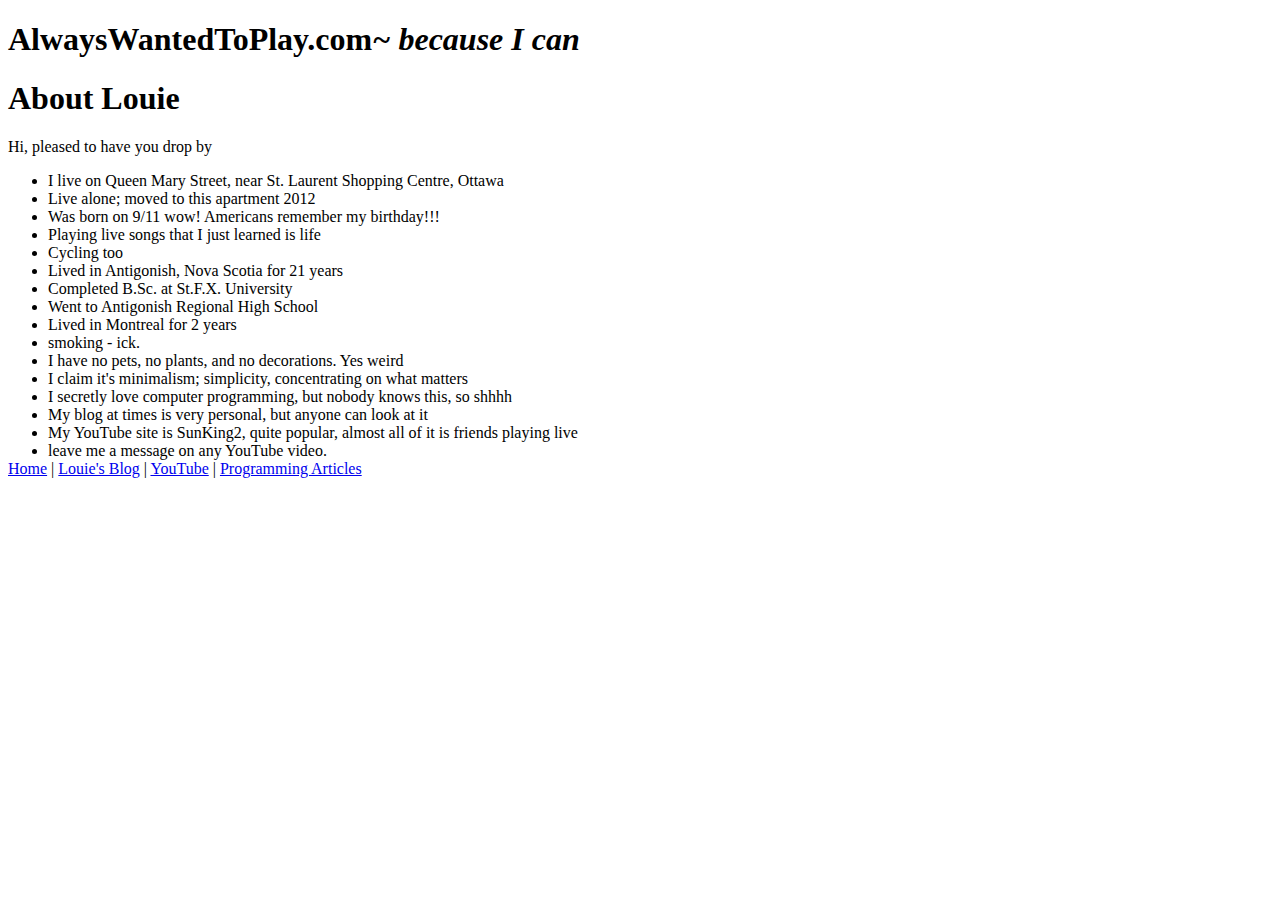
==== about/index.html @ ef939253 "redid home page as basic as possible, moved about page to its own directory" ====
<!DOCTYPE html>
<html lang="en">
<head>
  <meta charset="UTF-8">
  <meta name="viewport" content="width=device-width, initial-scale=1.0">
  <meta http-equiv="X-UA-Compatible" content="ie=edge">
  <title>About Louie van Bommel</title>
  <link rel="stylesheet" href="css/jaydenseric-reset.css">
  <link rel="stylesheet" href="css/style.css">
  <link href="https://fonts.googleapis.com/css?family=Abril+Fatface|Roboto|Eb+Garamond" rel="stylesheet">
  <style>
  article ul
  {
      list-style: initial;
      margin: initial;
      padding: 0 0 0 40px;
  }

  article li
  {
      display: list-item;
  }
  </style>
</head>
<body>

  <div id="container">
    <header>
      <h1>AlwaysWantedToPlay.com<em>~ because I can</em></h1>

    </header>
    <main>
      <article>
        <h1>About Louie</h1>
        <p>Hi, pleased to have you drop by</p>
        <ul>
          <li>I live on Queen Mary Street, near St. Laurent Shopping Centre, Ottawa</li>
          <li>Live alone; moved to this apartment 2012</li>
          <li>Was born on 9/11  wow!  Americans remember my birthday!!!</li>
          <li>Playing live songs that I just learned is life</li>
          <li>Cycling too</li>
          <li>Lived in Antigonish, Nova Scotia for 21 years</li>
          <li>Completed B.Sc. at St.F.X. University</li>
          <li>Went to Antigonish Regional High School</li>
          <li>Lived in Montreal for 2 years</li>
          <li>smoking - ick.</li>
          <li>I have no pets, no plants, and no decorations.  Yes weird</li>
          <li>I claim it's minimalism; simplicity, concentrating on what matters</li>
          <li>I secretly love computer programming, but nobody knows this, so shhhh</li>
          <li>My blog at times is very personal, but anyone can look at it</li>
          <li>My YouTube site is SunKing2, quite popular, almost all of it is friends playing live</li>
          <li>leave me a message on any YouTube video.</li>
        </ul>


      </article>
    </main>
    <footer>
      <a href="index.html">Home</a> |
      <a href="https://connectedweb.wordpress.com">Louie's Blog</a> |
      <a href="https://www.youtube.com/SunKing2">YouTube</a> |
      <a href="geekblog">Programming Articles</a>
    </footer>
  </div>


</body>
</html>
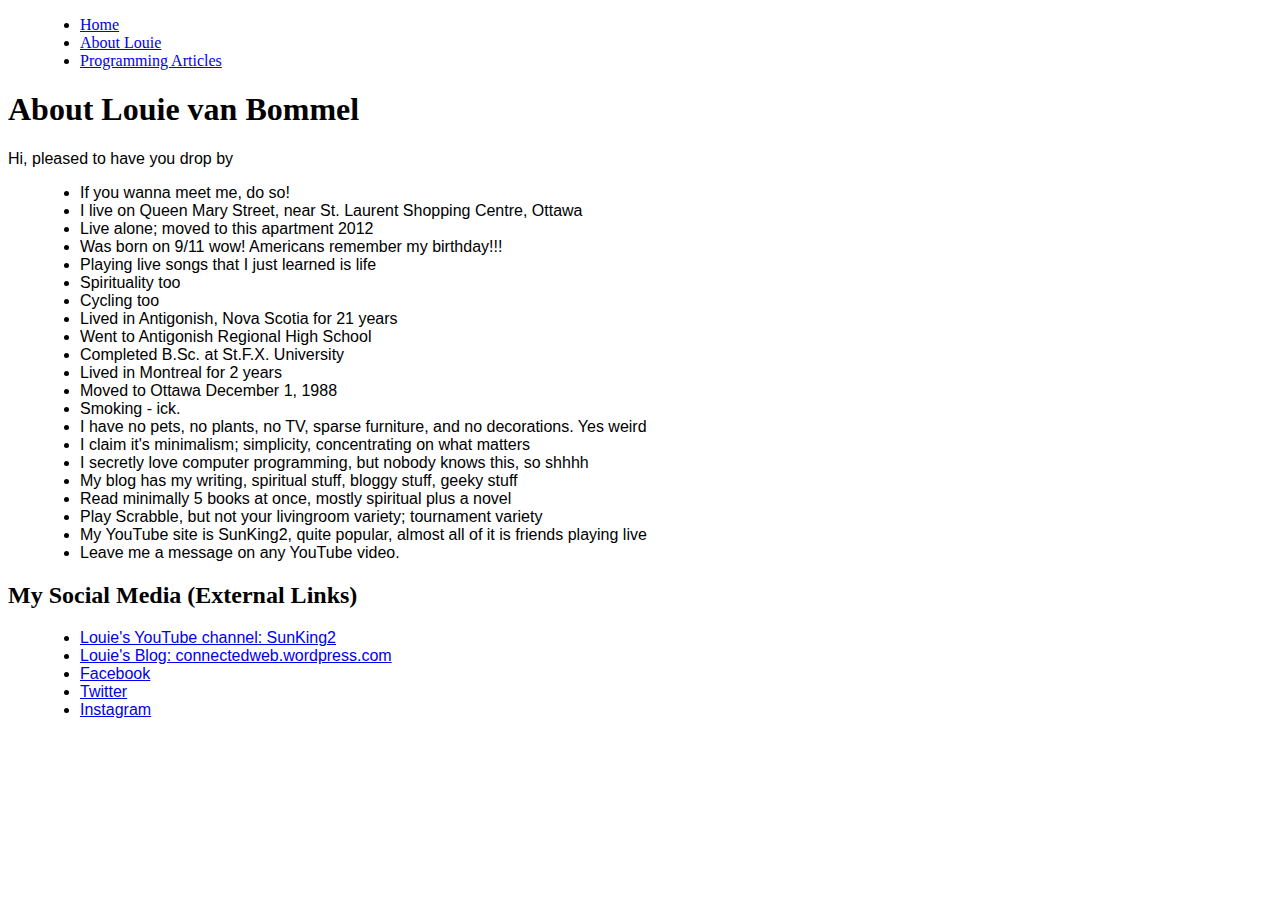
==== commit 9f4fd479: "moved external links to an aside, removed trailing slashed" ====
--- a/about/index.html
+++ b/about/index.html
@@ -4,65 +4,63 @@
   <meta charset="UTF-8">
   <meta name="viewport" content="width=device-width, initial-scale=1.0">
   <meta http-equiv="X-UA-Compatible" content="ie=edge">
-  <title>About Louie van Bommel</title>
-  <link rel="stylesheet" href="css/jaydenseric-reset.css">
-  <link rel="stylesheet" href="css/style.css">
-  <link href="https://fonts.googleapis.com/css?family=Abril+Fatface|Roboto|Eb+Garamond" rel="stylesheet">
-  <style>
-  article ul
-  {
-      list-style: initial;
-      margin: initial;
-      padding: 0 0 0 40px;
-  }
-
-  article li
-  {
-      display: list-item;
-  }
-  </style>
+  <title>AlwaysWantedToPlay.com Louie van Bommel</title>
+  <link rel="stylesheet" href="../css/style.css">
 </head>
 <body>
 
-  <div id="container">
+  <main>
     <header>
-      <h1>AlwaysWantedToPlay.com<em>~ because I can</em></h1>
+      <nav>
+        <ul class="mainpage">
+          <li><a href="..">Home</a></li>
+          <li><a href="../about">About Louie</a></li>
+          <li><a href="../geekblog">Programming Articles</a></li>
+        </ul>
+      </nav>
+    </header>
+<article>
 
-    </header>
-    <main>
-      <article>
-        <h1>About Louie</h1>
-        <p>Hi, pleased to have you drop by</p>
-        <ul>
-          <li>I live on Queen Mary Street, near St. Laurent Shopping Centre, Ottawa</li>
-          <li>Live alone; moved to this apartment 2012</li>
-          <li>Was born on 9/11  wow!  Americans remember my birthday!!!</li>
-          <li>Playing live songs that I just learned is life</li>
-          <li>Cycling too</li>
-          <li>Lived in Antigonish, Nova Scotia for 21 years</li>
-          <li>Completed B.Sc. at St.F.X. University</li>
-          <li>Went to Antigonish Regional High School</li>
-          <li>Lived in Montreal for 2 years</li>
-          <li>smoking - ick.</li>
-          <li>I have no pets, no plants, and no decorations.  Yes weird</li>
-          <li>I claim it's minimalism; simplicity, concentrating on what matters</li>
-          <li>I secretly love computer programming, but nobody knows this, so shhhh</li>
-          <li>My blog at times is very personal, but anyone can look at it</li>
-          <li>My YouTube site is SunKing2, quite popular, almost all of it is friends playing live</li>
-          <li>leave me a message on any YouTube video.</li>
-        </ul>
+  <h1>About Louie van Bommel</h1>
+  <p>Hi, pleased to have you drop by</p>
+  <ul>
+    <li>If you wanna meet me, do so!</li>
+    <li>I live on Queen Mary Street, near St. Laurent Shopping Centre, Ottawa</li>
+    <li>Live alone; moved to this apartment 2012</li>
+    <li>Was born on 9/11  wow!  Americans remember my birthday!!!</li>
+    <li>Playing live songs that I just learned is life</li>
+    <li>Spirituality too</li>
+    <li>Cycling too</li>
+    <li>Lived in Antigonish, Nova Scotia for 21 years</li>
+    <li>Went to Antigonish Regional High School</li>
+    <li>Completed B.Sc. at St.F.X. University</li>
+    <li>Lived in Montreal for 2 years</li>
+    <li>Moved to Ottawa December 1, 1988</li>
+    <li>Smoking - ick.</li>
+    <li>I have no pets, no plants, no TV, sparse furniture, and no decorations.  Yes weird</li>
+    <li>I claim it's minimalism; simplicity, concentrating on what matters</li>
+    <li>I secretly love computer programming, but nobody knows this, so shhhh</li>
+    <li>My blog has my writing, spiritual stuff, bloggy stuff, geeky stuff</li>
+    <li>Read minimally 5 books at once, mostly spiritual plus a novel</li>
+    <li>Play Scrabble, but not your livingroom variety; tournament variety</li>
+    <li>My YouTube site is SunKing2, quite popular, almost all of it is friends playing live</li>
+    <li>Leave me a message on any YouTube video.</li>
+  </ul>
 
+</article>
 
-      </article>
-    </main>
-    <footer>
-      <a href="index.html">Home</a> |
-      <a href="https://connectedweb.wordpress.com">Louie's Blog</a> |
-      <a href="https://www.youtube.com/SunKing2">YouTube</a> |
-      <a href="geekblog">Programming Articles</a>
-    </footer>
-  </div>
+  </main>
 
+  <aside>
+    <h2>My Social Media (External Links)</h2>
+    <ul class="mainpage">
+      <li><a href="https://www.youtube.com/SunKing2">Louie's YouTube channel: SunKing2</a></li>
+      <li><a href="https://connectedweb.wordpress.com">Louie's Blog: connectedweb.wordpress.com</a></li>
+      <li><a href="https://www.facebook.com/profile.php?id=100004911847531">Facebook</a></li>
+      <li><a href="https://twitter.com/SunKing2">Twitter</a></li>
+      <li><a href="https://instagram.com/louievanbommel">Instagram</a></li>
+    </ul>
+  </aside>
 
 </body>
 </html>
--- a/css/style.css
+++ b/css/style.css
@@ -0,0 +1,10 @@
+p, ul, div {
+  font-family: sans-serif;
+}
+ul {
+  text-align: left;
+  margin-left: 2em;
+}
+nav ul {
+  font-family: serif;
+}
